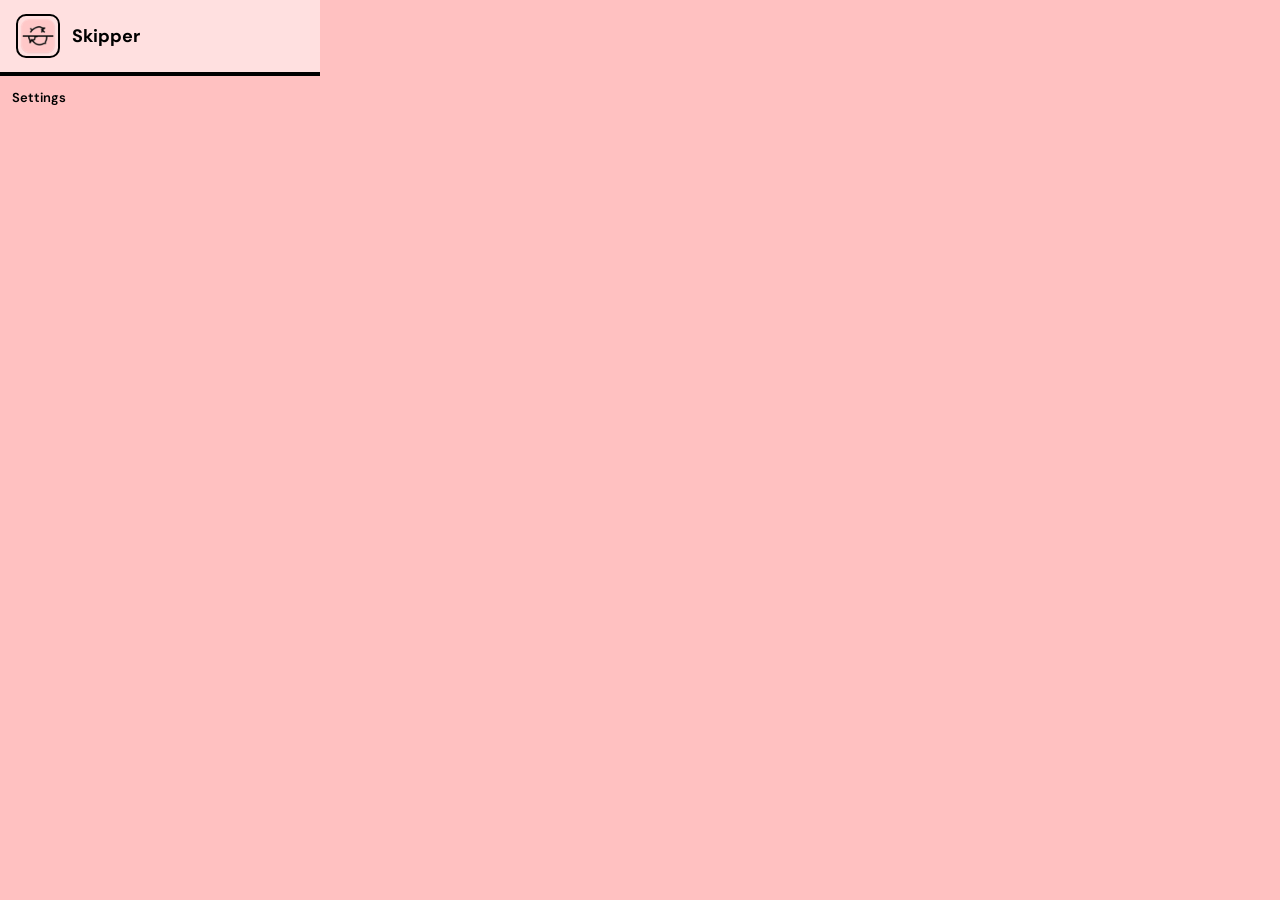
==== ui/popup.html @ 08f138ab "Refactor Skipper to v2 platform-plugin architecture. Reorganize the extension into core, UI, backgro" ====
<!DOCTYPE html>
<html lang="en">
<head>
  <meta charset="UTF-8">
  <meta name="viewport" content="width=device-width, initial-scale=1.0">
  <title>Skipper</title>
  <link rel="stylesheet" href="tokens.css">
  <link rel="stylesheet" href="components.css">
  <link rel="stylesheet" href="popup.css">
</head>
<body>
  <div class="skipper-panel">
    <header class="skipper-header">
      <img src="../icons/48.png" alt="" class="skipper-header__icon">
      <h1 class="skipper-header__title">Skipper</h1>
    </header>

    <div id="platform-cards-root"></div>

    <footer class="skipper-footer">
      <a class="skipper-footer__link" href="#" id="open-options" data-i18n="settings_link">Settings</a>
    </footer>
  </div>

  <script type="module" src="popup.js"></script>
</body>
</html>
---- ui/tokens.css ----
@import url('https://fonts.googleapis.com/css2?family=DM+Sans:wght@400;500;600;700&display=swap');

:root {
  --skipper-pink: #ffc1c1;
  --skipper-pink-soft: #ffe0e0;
  --skipper-pink-deep: #f5a8a8;
  --skipper-ink: #000000;
  --skipper-ink-muted: rgba(0, 0, 0, 0.55);
  --skipper-radius: 16px;
  --skipper-radius-sm: 10px;
  --skipper-border: 2px solid var(--skipper-ink);
  --skipper-shadow: 3px 3px 0 var(--skipper-ink);
  --skipper-font: 'DM Sans', 'Segoe UI', sans-serif;
  --skipper-status-active: #1a7f37;
  --skipper-status-idle: rgba(0, 0, 0, 0.35);
}
---- ui/components.css ----
*,
*::before,
*::after {
  box-sizing: border-box;
}

body {
  margin: 0;
  font-family: var(--skipper-font);
  background: var(--skipper-pink);
  color: var(--skipper-ink);
}

.skipper-header {
  display: flex;
  align-items: center;
  gap: 12px;
  padding: 14px 16px;
  background: var(--skipper-pink-soft);
  border-bottom: var(--skipper-border);
}

.skipper-header__icon {
  width: 44px;
  height: 44px;
  border-radius: var(--skipper-radius-sm);
  border: var(--skipper-border);
}

.skipper-header__title {
  margin: 0;
  font-size: 18px;
  font-weight: 700;
}

.skipper-panel {
  width: 320px;
  max-height: 520px;
  overflow-y: auto;
  background: var(--skipper-pink);
}

.skipper-panel--wide {
  width: 100%;
  max-width: 480px;
  max-height: none;
}

.skipper-cards {
  display: flex;
  flex-direction: column;
  gap: 10px;
  padding: 12px;
}

.platform-card {
  background: var(--skipper-pink-soft);
  border: var(--skipper-border);
  border-radius: var(--skipper-radius-sm);
  padding: 12px 14px;
  transition: box-shadow 0.15s ease;
}

.platform-card--active {
  box-shadow: var(--skipper-shadow);
}

.platform-card__header {
  display: flex;
  align-items: center;
  justify-content: space-between;
  gap: 10px;
}

.platform-card__title-row {
  display: flex;
  align-items: center;
  gap: 8px;
  min-width: 0;
}

.platform-card__status-dot {
  width: 8px;
  height: 8px;
  border-radius: 50%;
  background: var(--skipper-status-idle);
  flex-shrink: 0;
}

.platform-card--active .platform-card__status-dot {
  background: var(--skipper-status-active);
}

.platform-card__name {
  font-size: 14px;
  font-weight: 600;
}

.platform-card__status-text {
  margin: 4px 0 0 16px;
  font-size: 12px;
  color: var(--skipper-ink-muted);
}

.platform-card__badge {
  font-size: 12px;
  font-weight: 600;
  color: var(--skipper-ink-muted);
}

.platform-card__body {
  margin-top: 10px;
  padding-top: 10px;
  border-top: 1px solid rgba(0, 0, 0, 0.12);
}

.platform-card__sub-option {
  display: flex;
  align-items: center;
  justify-content: space-between;
  gap: 10px;
  margin-top: 8px;
  font-size: 13px;
  font-weight: 500;
}

.platform-card__description {
  margin: 0 0 8px;
  font-size: 12px;
  color: var(--skipper-ink-muted);
  line-height: 1.4;
}

.promo-list {
  margin: 8px 0 0;
  padding: 0;
  list-style: none;
}

.promo-list__item {
  padding: 8px 10px;
  border: var(--skipper-border);
  border-radius: 8px;
  margin-bottom: 6px;
  font-size: 13px;
  font-weight: 500;
  background: var(--skipper-pink);
}

.promo-list__empty {
  margin: 0;
  font-size: 12px;
  color: var(--skipper-ink-muted);
}

.switch {
  position: relative;
  display: inline-block;
  width: 36px;
  height: 20px;
  flex-shrink: 0;
  cursor: pointer;
}

.switch input {
  opacity: 0;
  width: 0;
  height: 0;
}

.switch__slider {
  position: absolute;
  inset: 0;
  border-radius: 20px;
  background: rgba(0, 0, 0, 0.2);
  border: 1.5px solid var(--skipper-ink);
  transition: background 0.2s ease;
}

.switch__slider::before {
  content: '';
  position: absolute;
  width: 12px;
  height: 12px;
  left: 2px;
  bottom: 2px;
  border-radius: 50%;
  background: var(--skipper-ink);
  transition: transform 0.2s ease;
}

.switch input:checked + .switch__slider {
  background: var(--skipper-ink);
}

.switch input:checked + .switch__slider::before {
  transform: translateX(14px);
  background: var(--skipper-pink);
}

.skipper-footer {
  padding: 10px 12px 14px;
  border-top: var(--skipper-border);
}

.skipper-footer__link {
  display: inline-flex;
  align-items: center;
  gap: 6px;
  font-size: 13px;
  font-weight: 600;
  color: var(--skipper-ink);
  text-decoration: none;
}

.skipper-footer__link:hover {
  text-decoration: underline;
}

.skipper-loader {
  width: 28px;
  height: 28px;
  margin: 8px auto;
  animation: skipper-spin 1s linear infinite;
}

.skipper-loader svg {
  width: 100%;
  height: 100%;
  display: block;
}

@keyframes skipper-spin {
  from { transform: rotate(0deg); }
  to { transform: rotate(360deg); }
}

.options-page {
  min-height: 100vh;
  display: flex;
  justify-content: center;
  align-items: flex-start;
  padding: 32px 16px;
}

.options-shell {
  width: 100%;
  max-width: 480px;
  background: var(--skipper-pink-soft);
  border: var(--skipper-border);
  border-radius: var(--skipper-radius);
  box-shadow: var(--skipper-shadow);
  overflow: hidden;
}

.options-shell .skipper-cards {
  padding: 16px;
}
---- ui/popup.css ----
body {
  min-width: 320px;
}
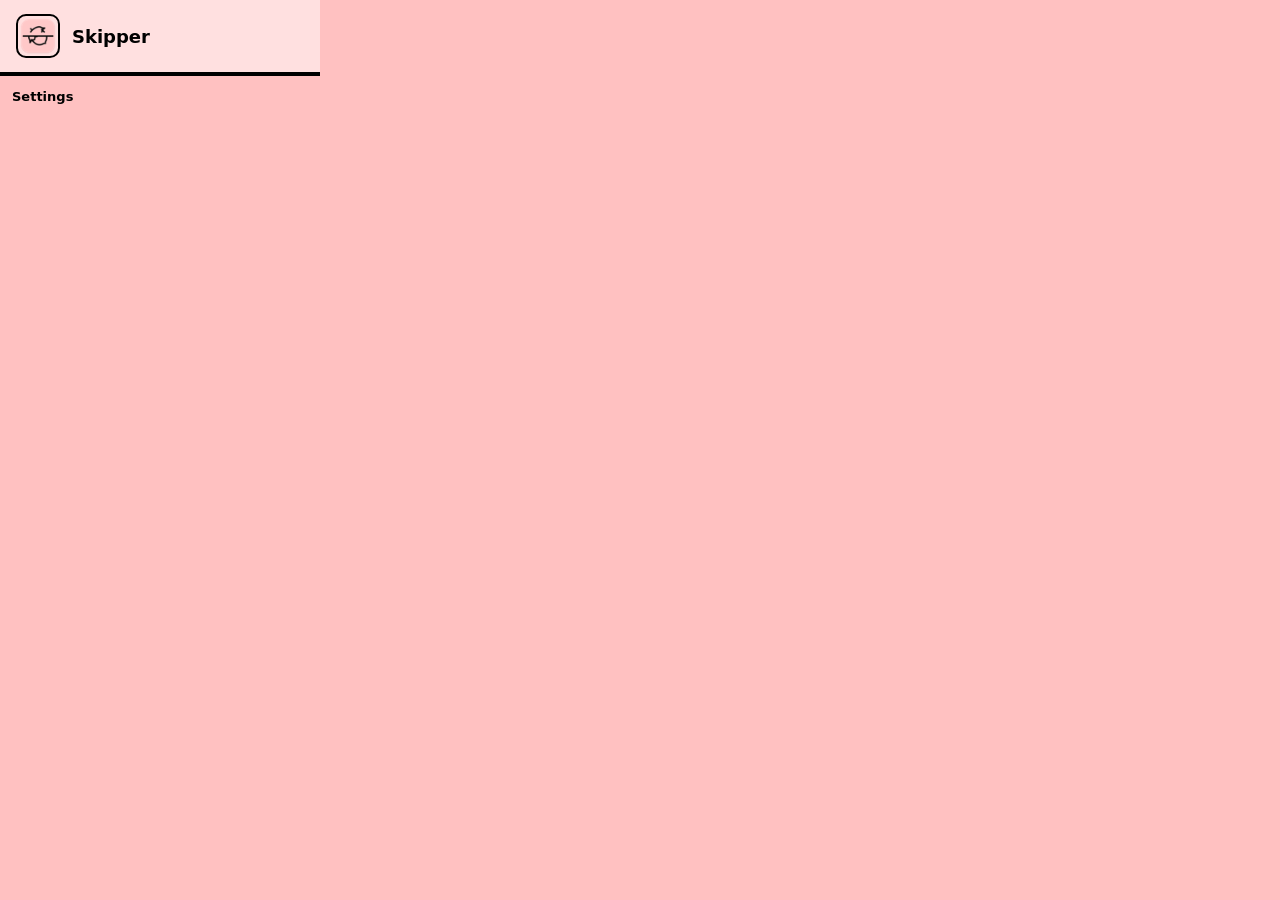
==== commit 286d3e27: "Add hosted homepage and support site; fix popup tab context. Ship GitHub Pages-ready docs site, poin" ====
--- a/ui/popup.html
+++ b/ui/popup.html
@@ -18,7 +18,7 @@
     <div id="platform-cards-root"></div>
 
     <footer class="skipper-footer">
-      <a class="skipper-footer__link" href="#" id="open-options" data-i18n="settings_link">Settings</a>
+      <button type="button" class="skipper-footer__link" id="open-options" data-i18n="settings_link">Settings</button>
     </footer>
   </div>
 
--- a/ui/tokens.css
+++ b/ui/tokens.css
@@ -1,5 +1,3 @@
-@import url('https://fonts.googleapis.com/css2?family=DM+Sans:wght@400;500;600;700&display=swap');
-
 :root {
   --skipper-pink: #ffc1c1;
   --skipper-pink-soft: #ffe0e0;
@@ -10,7 +8,7 @@
   --skipper-radius-sm: 10px;
   --skipper-border: 2px solid var(--skipper-ink);
   --skipper-shadow: 3px 3px 0 var(--skipper-ink);
-  --skipper-font: 'DM Sans', 'Segoe UI', sans-serif;
+  --skipper-font: 'Segoe UI', system-ui, -apple-system, sans-serif;
   --skipper-status-active: #1a7f37;
   --skipper-status-idle: rgba(0, 0, 0, 0.35);
 }
--- a/ui/components.css
+++ b/ui/components.css
@@ -207,10 +207,15 @@
   display: inline-flex;
   align-items: center;
   gap: 6px;
+  padding: 0;
+  border: none;
+  background: none;
+  font-family: inherit;
   font-size: 13px;
   font-weight: 600;
   color: var(--skipper-ink);
   text-decoration: none;
+  cursor: pointer;
 }
 
 .skipper-footer__link:hover {
